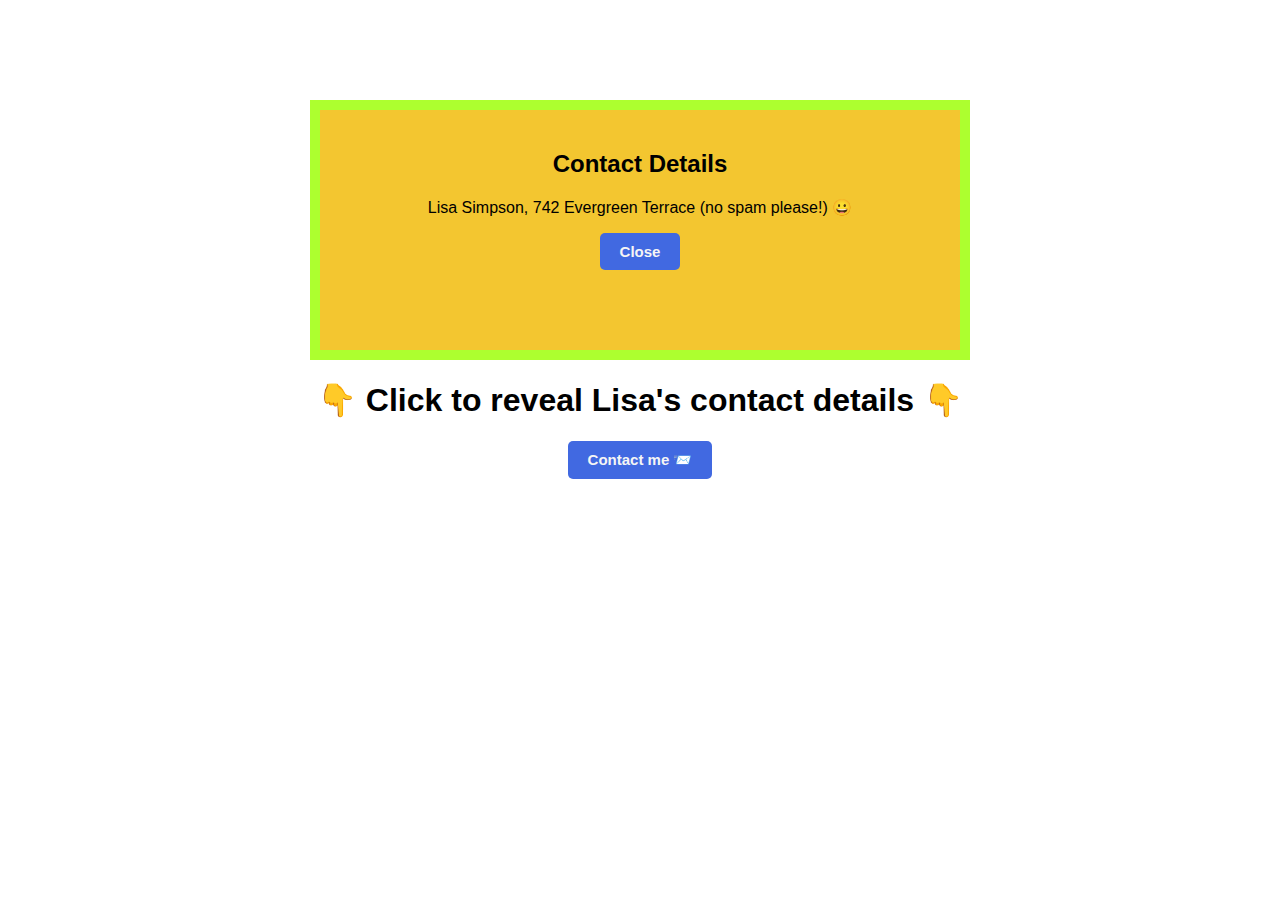
==== index.html @ 772af86d "Add html and light styling" ====
<!DOCTYPE html>
<html lang="en">
<head>
  <meta charset="UTF-8">
  <meta http-equiv="X-UA-Compatible" content="IE=edge">
  <meta name="viewport" content="width=device-width, initial-scale=1.0">
  <title>Modal</title>
  <link href="index.css" rel="stylesheet">
</head>
<body>
  <div id="overlay">
    <div id="modal">
      <h2>Contact Details</h2>
        <p>Lisa Simpson, 742 Evergreen Terrace (no spam please!) 😀</p>
        <button id="close-modal">Close</button>


    </div> <!-- modal -->


  </div> <!-- overlay -->
  <h1>👇 Click to reveal Lisa's contact details 👇</h1>
  <button id="open-modal">Contact me 📨</button>

  <script src="index.js"></script>
</body>
</html>
---- index.css ----
html, body {
  margin: 0;
  padding: 50px;
  font-family: Arial, Helvetica, sans-serif;
  text-align: center;
}

#open-modal, #close-modal {
  background: royalblue;
  color: whitesmoke;
  padding: 10px 20px;
  font-size: 15px;
  font-weight: bold;
  cursor: pointer;
  border: none;
  border-radius: 5px;
}

#modal {
  background: rgb(243, 198, 48);
  padding: 20px;
  height: 200px;
  margin: 0 auto;
  max-width: 600px;
  border: solid greenyellow 10px;
}
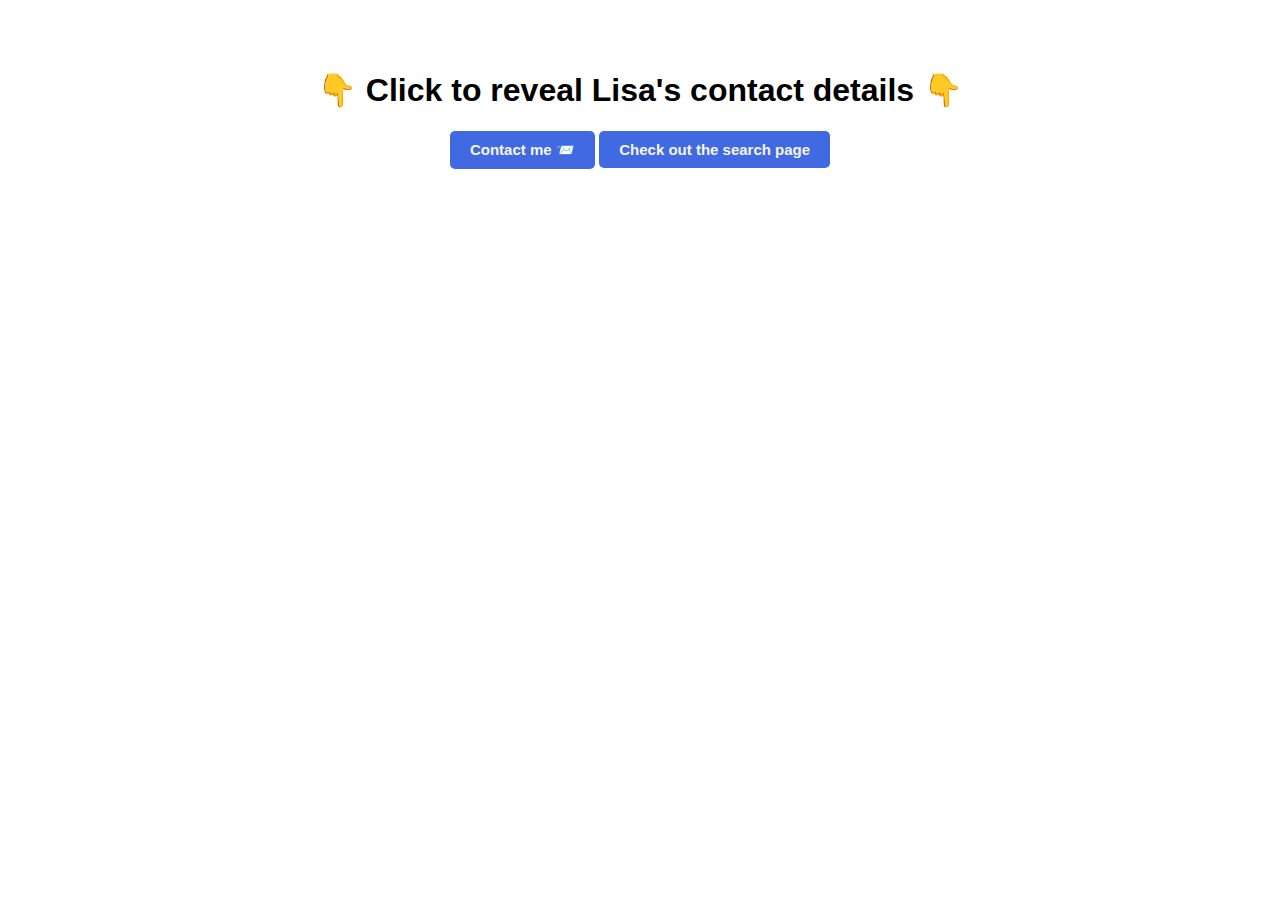
==== commit 560d54aa: "Make modal buttons interactive, add overlay css, add searchbar.html" ====
--- a/index.html
+++ b/index.html
@@ -5,9 +5,10 @@
   <meta http-equiv="X-UA-Compatible" content="IE=edge">
   <meta name="viewport" content="width=device-width, initial-scale=1.0">
   <title>Modal</title>
-  <link href="index.css" rel="stylesheet">
+  <link href="css/index.css" rel="stylesheet">
 </head>
 <body>
+  <div class="modal-body">
   <div id="overlay">
     <div id="modal">
       <h2>Contact Details</h2>
@@ -21,7 +22,18 @@
   </div> <!-- overlay -->
   <h1>👇 Click to reveal Lisa's contact details 👇</h1>
   <button id="open-modal">Contact me 📨</button>
+  <a class="button" href="searchbar.html" target="_blank">Check out the search page</a>
+</div>
 
-  <script src="index.js"></script>
+
+  <script>
+    document.getElementById("open-modal").addEventListener("click", function(){
+    document.getElementById("overlay").style.display = "block";
+     })
+
+    document.getElementById("close-modal").addEventListener("click", function(){
+    document.getElementById("overlay").style.display = "none";
+    })
+  </script>
 </body>
 </html>--- a/css/index.css
+++ b/css/index.css
@@ -0,0 +1,90 @@
+html, body {
+  margin: 0;
+  padding: 0;
+}
+
+/* Modal */
+
+.modal-body {
+  padding: 50px;
+  font-family: Arial, Helvetica, sans-serif;
+  text-align: center;
+}
+
+#open-modal, #close-modal, .button {
+  background: royalblue;
+  color: whitesmoke;
+  padding: 10px 20px;
+  font-size: 15px;
+  font-weight: bold;
+  cursor: pointer;
+  border: none;
+  border-radius: 5px;
+  text-decoration: none;
+}
+
+#modal {
+  background: silver;
+  padding: 20px;
+  height: 200px;
+  margin: 0 auto;
+  max-width: 600px;
+  border: solid greenyellow 10px;
+  position: relative;
+  top: 30%;
+}
+
+#overlay {
+  display: none;
+  width: 100%;
+  height: 100%;
+  position: absolute;
+  background: rgba(0, 0, 0, 0.3);
+  top: 0;
+  bottom: 0;
+  left: 0; 
+  right: 0;
+}
+
+/* Search bar */
+#container {
+  width: 600px;
+  margin: 0 auto;
+  margin-top: 20px;
+  background: royalblue;
+}
+
+#search {
+  display: flex;
+  padding: 20px;
+  background: rgb(87, 240, 87);
+}
+
+#search label {
+  font-size: 24px;
+  font-weight: bold;
+  margin-right: 15px;
+}
+
+#results {
+  display: block;
+  padding: 10px;
+}
+
+#results .name {
+  width: 100%;
+  padding: 10px 0;
+  text-align: center;
+  background: rgb(229, 241, 121);
+  list-style-type: none;
+  border: solid royalblue .5px;
+}
+
+.move-down {
+  width: 600px;
+  margin: 0 auto;
+  margin-top: 20px;
+}
+
+
+/* Carousel */